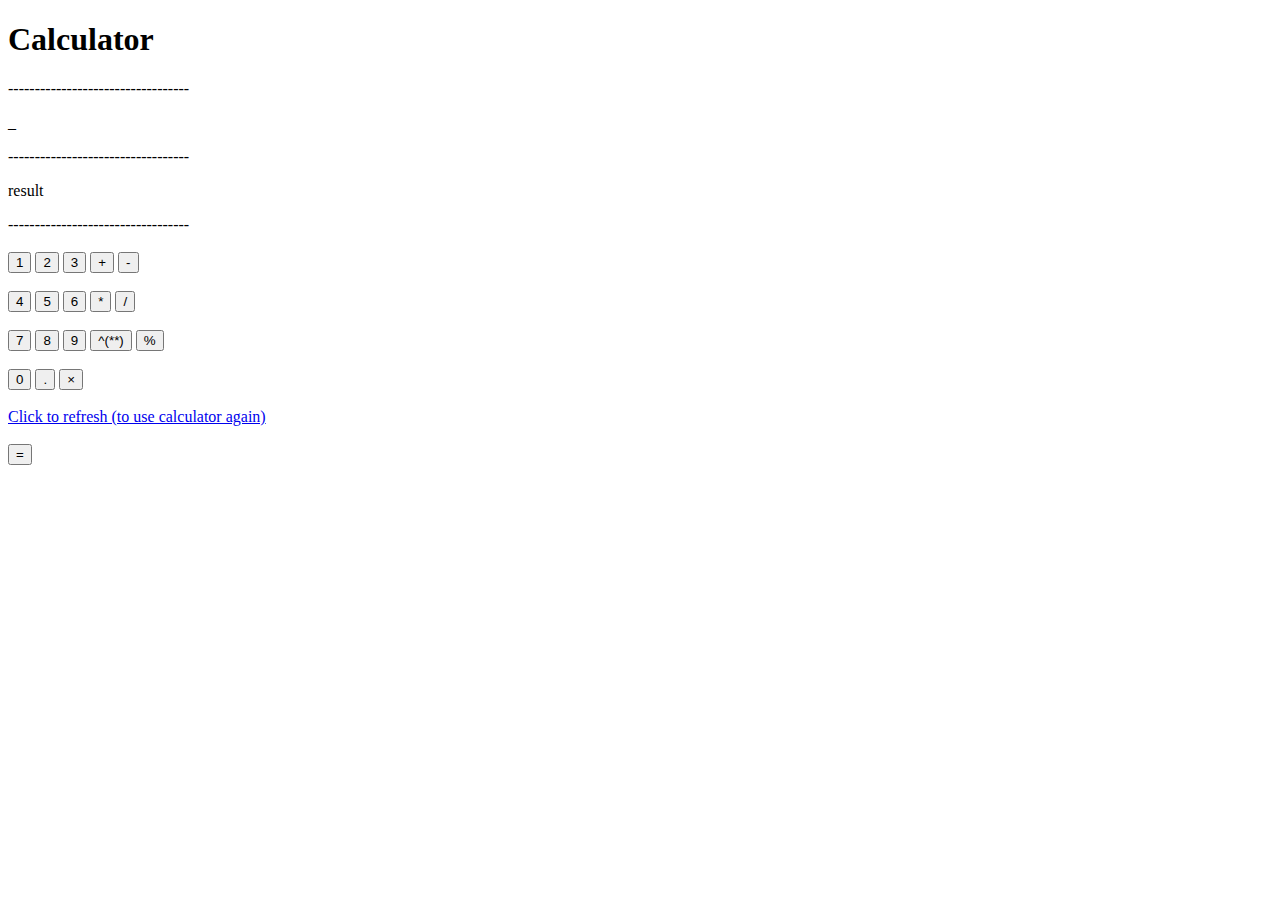
==== index (standalone file).html @ 90c61f88 "Add files via upload" ====
<!DOCTYPE html>
<html>
  <head>
    <meta charset="utf-8">
    <meta name="viewport" content="width=device-width">
    <title>Calculator</title>
    <!-- <link href="style.css" rel="stylesheet" type="text/css" /> -->
  </head>
  <body>
    <bold><h1>Calculator</h1></bold>
    ----------------------------------
    <p id="calculator">_</p>
    ----------------------------------
    <p id="result">result</p>
    ----------------------------------
    <br></br>
    <script type="text/javascript">
      var calculator = "";
function One() {
  calculator = calculator + "1";
  console.log(calculator);
  update()
}
function Two() {
  calculator = calculator + "2";
  console.log(calculator);
  update()
}
function Three() {
  calculator = calculator + "3";
  console.log(calculator);
  update()
}
function Plus() {
  calculator = calculator + "+";
  console.log(calculator);
  update()
}
function Minus() {
  calculator = calculator + "-";
  console.log(calculator);
  update()
}
function Four() {
  calculator = calculator + "4";
  console.log(calculator);
  update()
}
function Five() {
  calculator = calculator + "5";
  console.log(calculator);
  update()
}
function Six() {
  calculator = calculator + "6";
  console.log(calculator);
  update()
}
function Times() {
  calculator = calculator + "*";
  console.log(calculator);
  update()
}
function Division() {
  calculator = calculator + "/";
  console.log(calculator);
  update()
}
function Seven() {
  calculator = calculator + "7";
  console.log(calculator);
  update()
}
function Eight() {
  calculator = calculator + "8";
  console.log(calculator);
  update()
}
function Nine() {
  calculator = calculator + "9";
  console.log(calculator);
  update()
}
function Pow() {
  calculator = calculator + "**";
  console.log(calculator);
  update()
}
function Modulus() {
  calculator = calculator + "%";
  console.log(calculator);
  update()
}
function Zero() {
  calculator = calculator + "0";
  console.log(calculator);
  update()
}
function Point() {
  calculator = calculator + ".";
  console.log(calculator);
  update()
}
function Remove() {
  calculator = calculator.slice(0,-1);
  console.log(calculator);
  update()
}
function Equals() {
  result = eval(calculator);
  calculator = calculator + "=";
  document.getElementById("result").innerHTML = result;
  update()
}
function update() {
  document.getElementById("calculator").innerHTML = calculator;
}
    </script>
    <button type="button" onclick="One()">1</button>
    <button type="button" onclick="Two()">2</button>
    <button type="button" onclick="Three()">3</button>
    <button type="button" onclick="Plus()">+</button>
    <button type="button" onclick="Minus()">-</button>
    <br></br>
    <button type="button" onclick="Four()">4</button>
    <button type="button" onclick="Five()">5</button>
    <button type="button" onclick="Six()">6</button>
    <button type="button" onclick="Times()">*</button>
    <button type="button" onclick="Division()">/</button>
    <br></br>
    <button type="button" onclick="Seven()">7</button>
    <button type="button" onclick="Eight()">8</button>
    <button type="button" onclick="Nine()">9</button>
    <button type="button" onclick="Pow()">^(**)</button>
    <button type="button" onclick="Modulus()">%</button>
    <br></br>
    <button type="button" onclick="Zero()">0</button>
    <button type="button" onclick="Point()">.</button>
    <button type="button" onclick="Remove()">×</button>
    <br></br>
    <a href="index (standalone file).html">Click to refresh (to use calculator again)</a>
    <br></br>
    <button type="button" onclick="Equals()">=</button>
  </body>
</html>
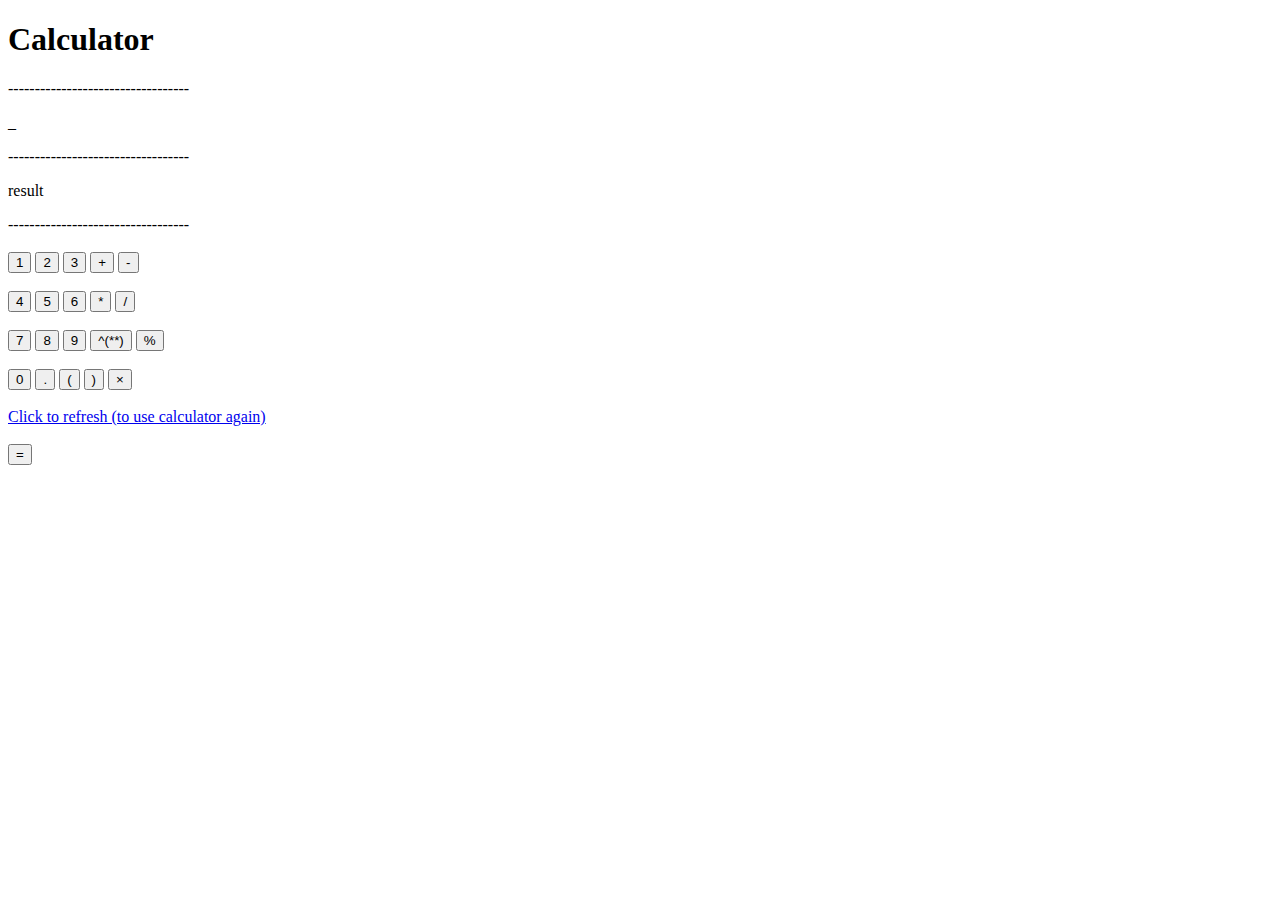
==== commit a3a958f5: "Add files via upload" ====
--- a/index (standalone file).html
+++ b/index (standalone file).html
@@ -101,6 +101,16 @@
   console.log(calculator);
   update()
 }
+function P1() {
+  calculator = calculator + "(";
+  console.log(calculator);
+  update()
+}
+function P2() {
+  calculator = calculator + ")";
+  console.log(calculator);
+  update()
+}
 function Remove() {
   calculator = calculator.slice(0,-1);
   console.log(calculator);
@@ -136,6 +146,8 @@
     <br></br>
     <button type="button" onclick="Zero()">0</button>
     <button type="button" onclick="Point()">.</button>
+    <button type="button" onclick="P1()">(</button>
+    <button type="button" onclick="P2()">)</button>
     <button type="button" onclick="Remove()">×</button>
     <br></br>
     <a href="index (standalone file).html">Click to refresh (to use calculator again)</a>
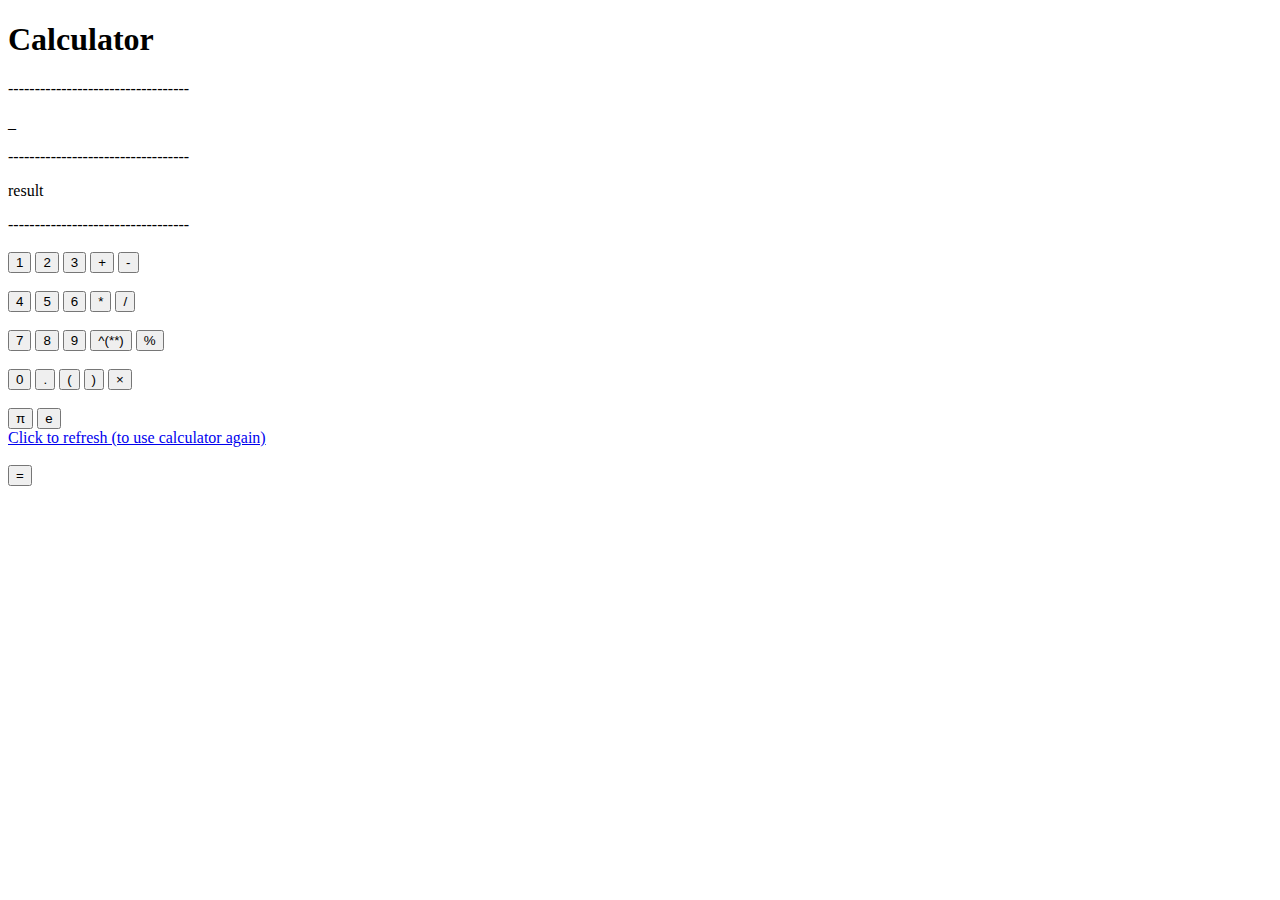
==== commit 8c3320b9: "Add files via upload" ====
--- a/index (standalone file).html
+++ b/index (standalone file).html
@@ -1,3 +1,4 @@
+<!-- favicon doesn't work with standalone file -->
 <!DOCTYPE html>
 <html>
   <head>
@@ -116,10 +117,41 @@
   console.log(calculator);
   update()
 }
+function Pi() {
+  calculator = calculator + "π";
+  console.log(calculator);
+  update()
+}
+function E() {
+  calculator = calculator + "e";
+  console.log(calculator);
+  update()
+}
 function Equals() {
-  result = eval(calculator);
-  calculator = calculator + "=";
-  document.getElementById("result").innerHTML = result;
+  var r1, constants;
+  constants = ["π","e"];
+  for (let i = 0; i < calculator.length; i++) {
+    if (constants.includes(String(calculator[i]))) {
+      if (calculator[i] == "π") {
+        r1 += "3.141592653";
+      } else if (calculator[i] == "e") {
+        r1 += "2.718281828";
+      }
+    } else {
+      r1 += "**";
+    } else {
+      r1 += String(calculator[i]);
+    }
+  }
+  r1 = r1.slice(9);
+  result = eval(r1);
+  display_result(result)
+}
+function display_result(r) {
+  document.getElementById("result").innerHTML = r;
+  calculator += "=";
+  console.log(calculator);
+  console.log(r);
   update()
 }
 function update() {
@@ -150,6 +182,9 @@
     <button type="button" onclick="P2()">)</button>
     <button type="button" onclick="Remove()">×</button>
     <br></br>
+    <button type="button" onclick="Pi()">π</button>
+    <button type="button" onclick="E()">e</button>
+    <br>
     <a href="index (standalone file).html">Click to refresh (to use calculator again)</a>
     <br></br>
     <button type="button" onclick="Equals()">=</button>
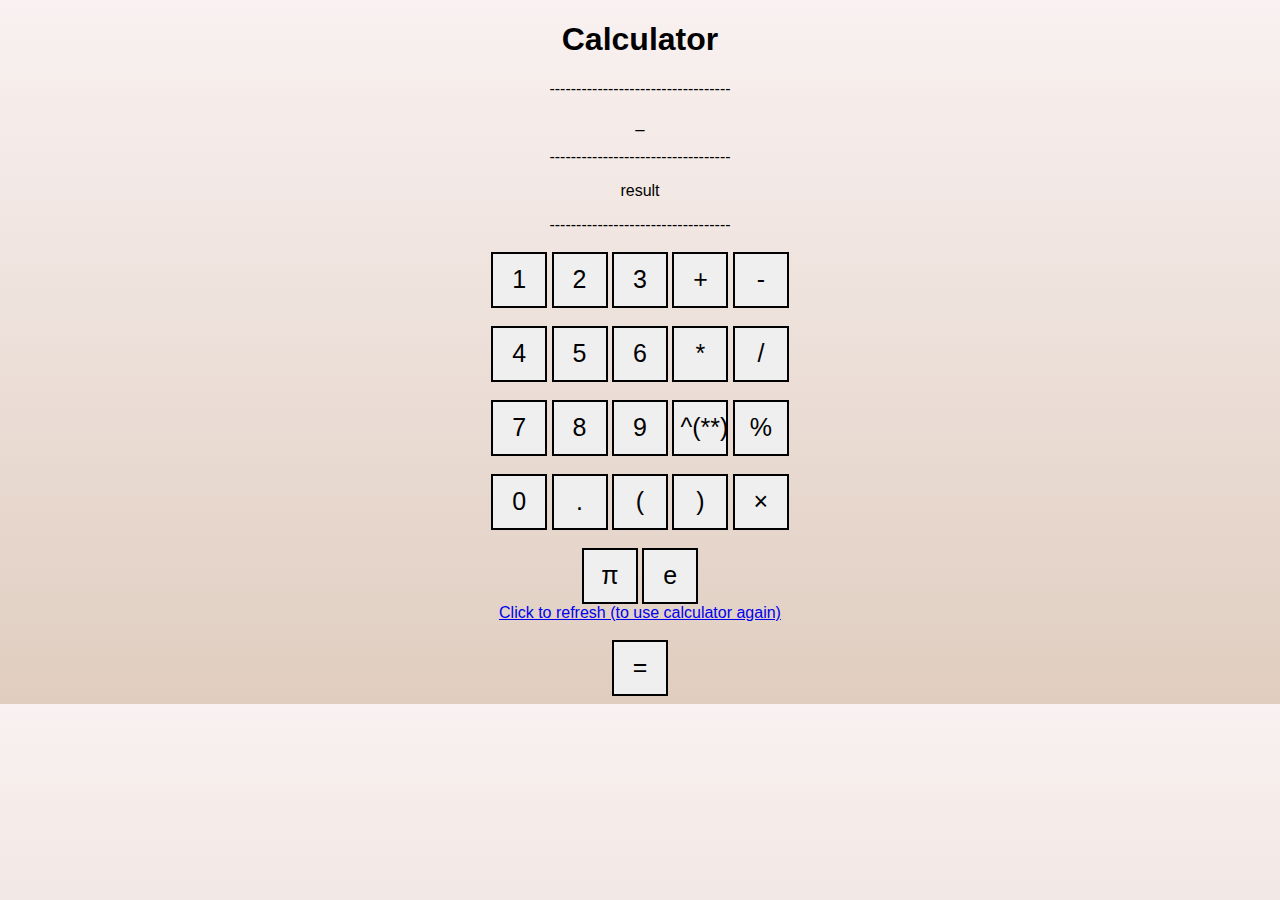
==== commit 42c8ca74: "Add files via upload" ====
--- a/index (standalone file).html
+++ b/index (standalone file).html
@@ -5,7 +5,7 @@
     <meta charset="utf-8">
     <meta name="viewport" content="width=device-width">
     <title>Calculator</title>
-    <!-- <link href="style.css" rel="stylesheet" type="text/css" /> -->
+    <link href="style.css" rel="stylesheet" type="text/css" />
   </head>
   <body>
     <bold><h1>Calculator</h1></bold>
@@ -124,6 +124,31 @@
 }
 function E() {
   calculator = calculator + "e";
+  console.log(calculator);
+  update()
+}
+function Log() {
+  calculator = calculator + "L(";
+  console.log(calculator);
+  update()
+}
+function Ln() {
+  calculator = calculator + "n(";
+  console.log(calculator);
+  update()
+}
+function Sin() {
+  calculator = calculator + "s(";
+  console.log(calculator);
+  update()
+}
+function Cos() {
+  calculator = calculator + "c(";
+  console.log(calculator);
+  update()
+}
+function Tan() {
+  calculator = calculator + "t(";
   console.log(calculator);
   update()
 }
@@ -137,15 +162,25 @@
       } else if (calculator[i] == "e") {
         r1 += "2.718281828";
       }
-    } else {
+    } else if (calculator[i] == "^") {
       r1 += "**";
+    } else if (calculator[i] == "L") {
+      r1 += "Math.log10";
+    } else if (calculator[i] == "n") {
+      r1 += "Math.log";
+    } else if (calculator[i] == "s") {
+      r1 += "Math.sin";
+    } else if (calculator[i] == "c") {
+      r1 += "Math.cos";
+    } else if (calculator[i] == "t") {
+      r1 += "Math.tan";
     } else {
       r1 += String(calculator[i]);
     }
   }
   r1 = r1.slice(9);
   result = eval(r1);
-  display_result(result)
+  display_result(result);
 }
 function display_result(r) {
   document.getElementById("result").innerHTML = r;
@@ -158,6 +193,38 @@
   document.getElementById("calculator").innerHTML = calculator;
 }
     </script>
+    <style>
+      hr{
+  border: solid 1px;
+}
+button{
+  display: inline;
+  height: 56px;
+  width: 56px;
+  font-size: 25px;
+  border: solid 2px;
+}
+@keyframes onhover{
+  0% {
+    background-color: white;
+    font-size: 25px;
+  }
+  100% {
+    background-color: rgb(165, 162, 219);
+    font-size: 35px;
+  }
+}
+button:hover{
+  animation: onhover 0.6s;
+  background-color: rgb(165, 162, 219);
+  font-size: 35px;
+}
+body{
+  font-family: Helvetica, sans-serif;
+  text-align: center;
+  background: linear-gradient(rgba(204, 140, 140, 0.116),rgba(204, 174, 152, 0.616));
+}
+    </style>
     <button type="button" onclick="One()">1</button>
     <button type="button" onclick="Two()">2</button>
     <button type="button" onclick="Three()">3</button>
--- a/style.css
+++ b/style.css
@@ -0,0 +1,30 @@
+hr{
+  border: solid 1px;
+}
+button{
+  display: inline;
+  height: 56px;
+  width: 56px;
+  font-size: 25px;
+  border: solid 2px;
+}
+@keyframes onhover{
+  0% {
+    background-color: white;
+    font-size: 25px;
+  }
+  100% {
+    background-color: rgb(165, 162, 219);
+    font-size: 35px;
+  }
+}
+button:hover{
+  animation: onhover 0.6s;
+  background-color: rgb(165, 162, 219);
+  font-size: 35px;
+}
+body{
+  font-family: Helvetica, sans-serif;
+  text-align: center;
+  background: linear-gradient(rgba(204, 140, 140, 0.116),rgba(204, 174, 152, 0.616));
+}